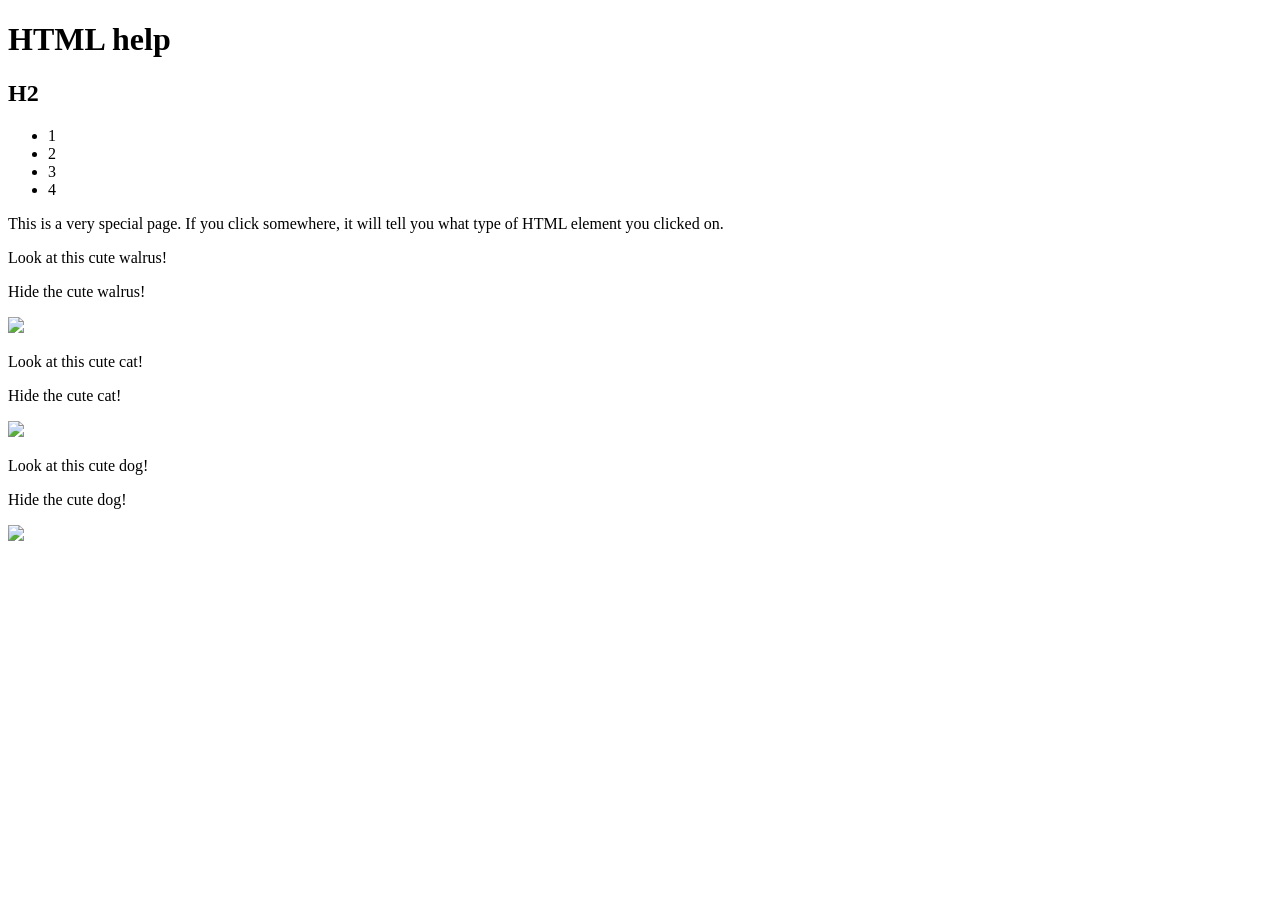
==== js_day_2.html @ 8b8ac683 "week 2 day 2" ====
<!DOCTYPE html>
<html>
  <head>
    <link href="css/bootstrap.css" rel="stylesheet" type="text/css">
    <link href="/Users/learn07/Desktop/week_2_day2/CSS/js_day_2.css" rel="stylesheet" type="text/css">
    <script src="js/jquery-2.1.4.js"></script>
    <script src="/Users/learn07/Desktop/week_2_day2/js/js_day_2.js"></script>

    <title>HTML help</title>
  </head>
  <body>
    <div class="container">
      <h1>HTML help</h1>
      <h2>H2</h2>
      <ul>
          <li>1</li>
          <li>2</li>
          <li>3</li>
          <li>4</li>
      </ul>

      <p>This is a very special page. If you click somewhere, it will tell you what type of HTML element you clicked on.</p>
<!--Begin Walrus Picture  -->
      <div id = "picShow">
          <p>Look at this cute <span class="clickable_w clicker">walrus!</span>
        </div>

      <div id ="picNoShow">
          <p>Hide the cute <span class="clickable_w clicker">walrus!</p>
            <img id = "walrus" src="/Users/learn07/Desktop/week_2_day2/walrus.jpg"></p>
      </div>
<!--End Walrus Picture  -->
<!--Begin Cat Picture  -->
      <div id = "picShow_c">
        <p>Look at this cute <span class="clickable_c clicker">cat!</span></p>
      </div>
      <div id ="picNoShow_c">
        <p>Hide the cute <span class="clickable_c clicker">cat!</p>
        <img id = "cat" src="/Users/learn07/Desktop/week_2_day2/cat.jpg">
      </div>
<!--End Cat Picture  -->
<!-- Begin Dog Picture -->
    <div id = "picShow_d">
      <p>Look at this cute <span class="clickable_d clicker">dog!</span></p>
    </div>

    <div id ="picNoShow_d">
      <p>Hide the cute <span class="clickable_d clicker">dog!</p>
        <img id = "dog" src="/Users/learn07/Desktop/week_2_day2/dog.jpg">
    </div>
<!-- End Dog Picture -->
  </body>
</html>
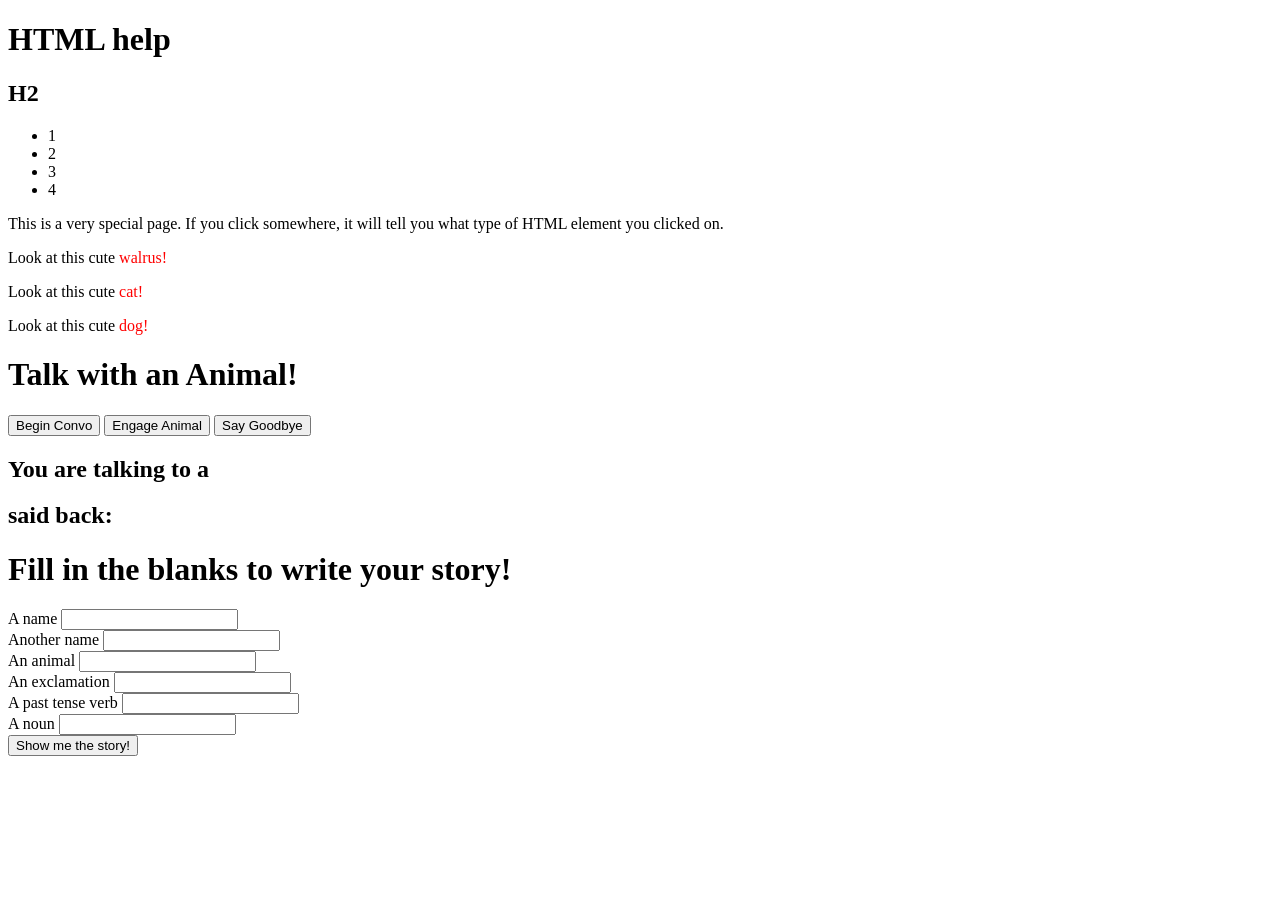
==== commit bc30897b: "Week Two Wednesday Where we learn about forms and we start working on our "game"" ====
--- a/js_day_2.html
+++ b/js_day_2.html
@@ -2,9 +2,9 @@
 <html>
   <head>
     <link href="css/bootstrap.css" rel="stylesheet" type="text/css">
-    <link href="/Users/learn07/Desktop/week_2_day2/CSS/js_day_2.css" rel="stylesheet" type="text/css">
+    <link href="CSS/js_day_2.css" rel="stylesheet" type="text/css">
     <script src="js/jquery-2.1.4.js"></script>
-    <script src="/Users/learn07/Desktop/week_2_day2/js/js_day_2.js"></script>
+    <script src="js/js_day_2.js"></script>
 
     <title>HTML help</title>
   </head>
@@ -27,7 +27,7 @@
 
       <div id ="picNoShow">
           <p>Hide the cute <span class="clickable_w clicker">walrus!</p>
-            <img id = "walrus" src="/Users/learn07/Desktop/week_2_day2/walrus.jpg"></p>
+            <img id = "walrus" src="img/walrus.jpg"></p>
       </div>
 <!--End Walrus Picture  -->
 <!--Begin Cat Picture  -->
@@ -36,7 +36,7 @@
       </div>
       <div id ="picNoShow_c">
         <p>Hide the cute <span class="clickable_c clicker">cat!</p>
-        <img id = "cat" src="/Users/learn07/Desktop/week_2_day2/cat.jpg">
+        <img id = "cat" src="img/cat.jpg">
       </div>
 <!--End Cat Picture  -->
 <!-- Begin Dog Picture -->
@@ -46,8 +46,77 @@
 
     <div id ="picNoShow_d">
       <p>Hide the cute <span class="clickable_d clicker">dog!</p>
-        <img id = "dog" src="/Users/learn07/Desktop/week_2_day2/dog.jpg">
+        <img id = "dog" src="img/dog.jpg">
     </div>
+  </div>
 <!-- End Dog Picture -->
+<!-- End of Display/Hide Exercise -->
+<!-- This is our Convo Piece -->
+  <div class ="container">
+    <h1>Talk with an Animal!</h1>
+
+    <button class="btn" id="choose">Begin Convo</button>
+    <button class="btn" id="choose_1">Engage Animal</button>
+    <button class="btn" id="choose_2">Say Goodbye</button>
+
+
+
+    <div class="row">
+      <div class="col-md-6">
+        <h2 id="animal">You are talking to a </h2>
+        <ul class="unstyled" id="user">
+
+        </ul>
+      </div>
+
+      <div class="col-md-6">
+        <h2 id="cat_resp"> said back:</h2>
+        <ul class="unstyled" id="cat_convo">
+
+        </ul>
+      </div>
+    </div>
+
+  </div>
+  <!-- This is the end of Convo Exercise  -->
+  <!-- This is the beginning of our Form Exercise -->
+  <div class="container">
+    <h1>Fill in the blanks to write your story!</h1>
+    <div id="blanks">
+      <form>
+        <!-- Form Fields -->
+        <div class="form-group">
+          <label for="person1">A name</label>
+          <input id="person1" class="form-control" type="text">
+        </div>
+        <div class="form-group">
+          <label for="person2">Another name</label>
+          <input id="person2" class="form-control" type="text">
+        </div>
+        <div class="form-group">
+          <label for="animal">An animal</label>
+          <input id="animal" class="form-control" type="text">
+        </div>
+        <div class="form-group">
+          <label for="exclamation">An exclamation</label>
+          <input id="exclamation" class="form-control" type="text">
+        </div>
+        <div class="form-group">
+          <label for="verb">A past tense verb</label>
+          <input id="verb" class="form-control" type="text">
+        </div>
+        <div class="form-group">
+          <label for="noun">A noun</label>
+          <input id="noun" class="form-control" type="text">
+        </div>
+        <!-- End of Form Fields -->
+        <button type="submit" class="btn">Show me the story!</button>
+      </form>
+    </div>
+    <div id="story">
+        <h1>A fantastical adventure</h1>
+        <p>One day, <span class="person1"></span> and <span class="person2"></span> were walking through the woods, when suddenly a giant <span class="animal"></span> appeared. "<span class="exclamation"></span>", <span class="person1"></span> cried. The two of them <span class="verb"></span> as quickly possible, and when they were safe, <span class="person1"></span> and <span class="person2"></span> gave each other a giant <span class="noun"></span>.</p>
+    </div>
+  </div>
   </body>
 </html>
--- a/CSS/js_day_2.css
+++ b/CSS/js_day_2.css
@@ -0,0 +1,27 @@
+#picNoShow {
+  display:none;
+}
+#picNoShow_c {
+  display:none;
+}
+#picNoShow_d {
+  display:none;
+}
+.clicker {
+  color:red;
+}
+
+.clicker:hover {
+  text-decoration: underline;
+}
+#end_convo {
+  color:red;
+  text-align: center;
+}
+#end_convo:hover {
+  text-decoration: underline;
+}
+
+#story {
+  display: none;
+}
